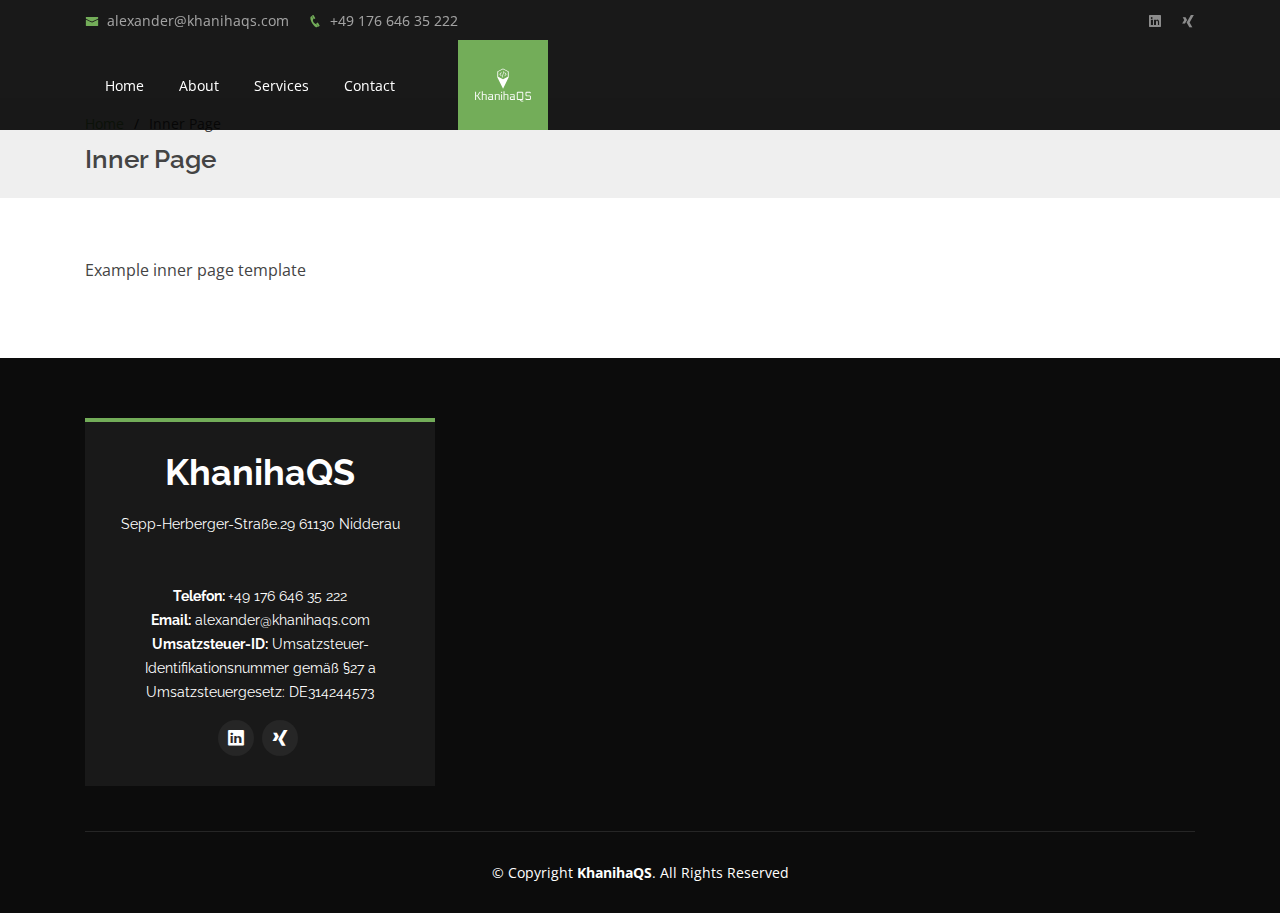
==== inner-page.html @ c62e51a0 "init khaniha QS page" ====
<!DOCTYPE html>
<html lang="en">

<head>
  <meta charset="utf-8">
  <meta content="width=device-width, initial-scale=1.0" name="viewport">

  <title>KhanihaQS</title>
  <meta content="" name="description">
  <meta content="" name="keywords">

  <!-- Favicons -->
  <link href="assets/img/favicon.png" rel="icon">
  <link href="assets/img/apple-touch-icon.png" rel="apple-touch-icon">

  <!-- Google Fonts -->
  <link href="https://fonts.googleapis.com/css?family=Open+Sans:300,300i,400,400i,600,600i,700,700i|Raleway:300,300i,400,400i,500,500i,600,600i,700,700i|Poppins:300,300i,400,400i,500,500i,600,600i,700,700i" rel="stylesheet">

  <!-- Vendor CSS Files -->
  <link href="assets/vendor/bootstrap/css/bootstrap.min.css" rel="stylesheet">
  <link href="assets/vendor/icofont/icofont.min.css" rel="stylesheet">
  <link href="assets/vendor/boxicons/css/boxicons.min.css" rel="stylesheet">
  <link href="assets/vendor/venobox/venobox.css" rel="stylesheet">
  <link href="assets/vendor/owl.carousel/assets/owl.carousel.min.css" rel="stylesheet">
  <link href="assets/vendor/aos/aos.css" rel="stylesheet">

  <!-- Template Main CSS File -->
  <link href="assets/css/style.css" rel="stylesheet">

</head>

<body>

  <!-- ======= Top Bar ======= -->
  <div id="topbar" class="d-none d-lg-flex align-items-center fixed-top header-inner-pages">
    <div class="container d-flex">
      <div class="contact-info mr-auto">
        <i class="icofont-envelope"></i> <a href="mailto:alexander@khanihaqs.com">alexander@khanihaqs.com</a>
        <i class="icofont-phone"></i> +49 176 646 35 222
      </div>
      <div class="social-links">
        <a href="https://www.linkedin.com/in/alexander-khaniha-4a5484144/" class="linkedin"><i class="icofont-linkedin"></i></i></a>
        <a href="https://www.xing.com/profile/Alexander_Khaniha/cv" class="linkedin"><i class="icofont-xing"></i></i></a>
      </div>
    </div>
  </div>

  <!-- ======= Header ======= -->
  <header id="header" class="fixed-top header-inner-pages">
    <div class="container d-flex align-items-center">

      <!-- Uncomment below if you prefer to use an image logo -->
      <!-- <a href="index.html" class="logo mr-auto"><img src="assets/img/logo.png" alt="" class="img-fluid"></a>-->

      <nav class="nav-menu d-none d-lg-block">
        <ul>
          <li><a href="index.html">Home</a></li>
          <li><a href="#about">About</a></li>
          <li><a href="#services">Services</a></li>
          <li><a href="#contact">Contact</a></li>
        </ul>
      </nav><!-- .nav-menu -->

      <div class="row ml-5">

        <img src="./../assets/svg/Vector-Variation_2.svg" class="img-fluid float-right" width="90" height="90" href="index.html">

      </div>

    </div>
  </header><!-- End Header -->

  <main id="main">

    <!-- ======= Breadcrumbs ======= -->
    <section id="breadcrumbs" class="breadcrumbs">
      <div class="container">

        <ol>
          <li><a href="index.html">Home</a></li>
          <li>Inner Page</li>
        </ol>
        <h2>Inner Page</h2>

      </div>
    </section><!-- End Breadcrumbs -->

    <section class="inner-page">
      <div class="container">
        <p>
          Example inner page template
        </p>
      </div>
    </section>

  </main><!-- End #main -->

  <!-- ======= Footer ======= -->
  <footer id="footer">
    <div class="footer-top">
      <div class="container">
        <div class="row">

          <div class="col-lg-4 col-md-6">
            <div class="footer-info">
              <h3>KhanihaQS</h3>
              <p>
                Sepp-Herberger-Straße.29
                61130 Nidderau <br>
                <br><br>
                <strong>Telefon: </strong> +49 176 646 35 222
                <br>
                <strong>Email:</strong> alexander@khanihaqs.com<br>
                <strong>Umsatzsteuer-ID:</strong> Umsatzsteuer-Identifikationsnummer gemäß §27 a Umsatzsteuergesetz: DE314244573<br>
              </p>
              <div class="social-links mt-3">
                <a href="https://www.linkedin.com/in/alexander-khaniha-4a5484144/" class="linkedin"><i class="icofont-linkedin"></i></i></a>
                <a href="https://www.xing.com/profile/Alexander_Khaniha/cv" class="linkedin"><i class="icofont-xing"></i></i></a>
              </div>
            </div>
          </div>

        </div>
      </div>
    </div>

    <div class="container">
      <div class="copyright">
        &copy; Copyright <strong><span>KhanihaQS</span></strong>. All Rights Reserved
      </div>

    </div>
  </footer><!-- End Footer -->

  <a href="#" class="back-to-top"><i class="icofont-simple-up"></i></a>
  <div id="preloader"></div>

  <!-- Vendor JS Files -->
  <script src="assets/vendor/jquery/jquery.min.js"></script>
  <script src="assets/vendor/bootstrap/js/bootstrap.bundle.min.js"></script>
  <script src="assets/vendor/jquery.easing/jquery.easing.min.js"></script>
  <script src="assets/vendor/php-email-form/validate.js"></script>
  <script src="assets/vendor/isotope-layout/isotope.pkgd.min.js"></script>
  <script src="assets/vendor/venobox/venobox.min.js"></script>
  <script src="assets/vendor/owl.carousel/owl.carousel.min.js"></script>
  <script src="assets/vendor/aos/aos.js"></script>

  <!-- Template Main JS File -->
  <script src="assets/js/main.js"></script>

</body>

</html>
---- assets/vendor/venobox/venobox.css ----
/* ------ venobox.css --------*/
.vbox-overlay *, .vbox-overlay *:before, .vbox-overlay *:after{
    -webkit-backface-visibility: hidden;
    -webkit-box-sizing:border-box;
    -moz-box-sizing:border-box;
    box-sizing:border-box;
}
.vbox-overlay * { 
    -webkit-backface-visibility: visible;
    backface-visibility: visible;
}
.vbox-overlay{
    display: -webkit-flex;
    display: flex;
    -webkit-flex-direction: column;
    flex-direction: column;
    -webkit-justify-content: center;
    justify-content: center;
    -webkit-align-items: center;
    align-items: center;
    position: fixed;
    left: 0;
    top: 0;
    bottom: 0;
    right: 0;
    z-index: 999999;
}

/* ----- navigation ----- */
.vbox-title{
    width: 100%;
    height: 40px;
    float: left;
    text-align: center;
    line-height: 28px;
    font-size: 12px;
    padding: 6px 50px;
    overflow: hidden;
    position: fixed;
    display: none;
    left: 0;
    z-index: 89;
}
.vbox-close{
    cursor: pointer;
    position: fixed;
    top: -1px;
    right: 0;
    width: 50px;
    height: 40px;
    padding: 6px;
    display: block;
    background-position:10px center;
    overflow: hidden;
    font-size: 24px;
    line-height: 1;
    text-align: center;
    z-index: 99;
}
.vbox-left{
    cursor: pointer;
    position: fixed;
    left: 0;
    height: 40px;
    overflow: hidden;
    line-height: 28px;
    font-size: 12px;
    z-index: 99;
    display: flex;
    align-items:center;
}
.vbox-num{
    display: inline-block;
    margin: 6px 0 6px 15px;
}
/* ----- Social share ----- */
.vbox-share{
    line-height: 28px;
    font-size: 12px;
    overflow: hidden;
    position: fixed;
    left: 0;
    z-index: 98;
    display: flex;
    align-items:center;
    justify-content: center;
    width: 100%;
    text-align: center;
}
.vbox-share svg{
    max-height: 28px;
    width: 28px;
    z-index: 10;
    margin-left: 12px;
    margin-top: 6px;
    margin-bottom: 6px;
    vertical-align: middle;
}


/* ----- navigation ARROWS ----- */
.vbox-next, .vbox-prev{
    position: fixed;
    top: 50%;
    margin-top: -15px;
    overflow: hidden;
    cursor: pointer;
    display: block;
    width: 45px;
    height: 45px;
    z-index: 99;
}
.vbox-next span, .vbox-prev span{
    position: relative;
    width: 20px;
    height: 20px;
    border: 2px solid transparent;
    border-top-color: #B6B6B6;
    border-right-color: #B6B6B6;
    text-indent: -100px;
    position: absolute;
    top: 8px;
    display: block;
}
.vbox-prev{
    left: 15px;
}
.vbox-next{
    right: 15px;
}
.vbox-prev span{
    left: 10px;
    -ms-transform: rotate(-135deg);
    -webkit-transform: rotate(-135deg);
    transform: rotate(-135deg);
}
.vbox-next span{
    -ms-transform: rotate(45deg);
    -webkit-transform: rotate(45deg);
    transform: rotate(45deg);
    right: 10px;
}
/* ------- inline window ------ */
.vbox-inline{
    width: 420px;
    height: 315px;
    height: 70vh;
    padding: 10px;
    background: #fff;
    margin: 0 auto;
    overflow: auto;
    text-align: left;
}
/* ------- Video & iFrames window ------ */
.venoframe{
    max-width: 100%;
    width: 100%;
    border: none;
    width: 100%;
    height: 260px;
    height: 70vh;
}
.venoframe.vbvid{
    height: 260px;
}
@media (min-width: 768px) {
    .venoframe, .vbox-inline{
        width: 90%;
        height: 360px;
        height: 70vh;
    }
    .venoframe.vbvid{
        width: 640px;
        height: 360px;
    }
}
@media (min-width: 992px) {
    .venoframe, .vbox-inline{
        max-width: 1200px;
        width: 80%;
        height: 540px;
        height: 70vh;
    }
    .venoframe.vbvid{
        width: 960px;
        height: 540px;
    }
}
/* 
Please do NOT edit this part! 
or at least read this note: http://i.imgur.com/7C0ws9e.gif
*/
.vbox-open{
    overflow: hidden;
}
.vbox-container{
    position: absolute;
    left: 0;
    right: 0;
    top: 0;
    bottom: 0;
    overflow-x: hidden;
    overflow-y: scroll;
    overflow-scrolling: touch;
    -webkit-overflow-scrolling: touch;
    z-index: 20;
    max-height: 100%;

}

.vbox-content{
    text-align: center;
    float: left;
    width: 100%;
    position: relative;
    overflow: hidden;
    padding: 20px 4%;
}
.vbox-container img{
    max-width: 100%;
    height: auto;
}
.vbox-figlio{
    box-shadow: 0 0 12px rgba(0,0,0,0.19), 0 6px 6px rgba(0,0,0,0.23);
    max-width: 100%;
    text-align: initial;
}
img.vbox-figlio{
    -webkit-user-select: none;
-khtml-user-select: none;
-moz-user-select: none;
-o-user-select: none;
user-select: none;
}
.vbox-content.swipe-left{
    margin-left: -200px !important;
}
.vbox-content.swipe-right{
    margin-left: 200px !important;
}
.vbox-animated{
    webkit-transition: margin 300ms ease-out;
    transition: margin 300ms ease-out;
}

/* ---------- preloader ----------
 * SPINKIT 
 * http://tobiasahlin.com/spinkit/
-------------------------------- */
.sk-double-bounce,.sk-rotating-plane{width:40px;height:40px;margin:40px auto}.sk-rotating-plane{background-color:#333;-webkit-animation:sk-rotatePlane 1.2s infinite ease-in-out;animation:sk-rotatePlane 1.2s infinite ease-in-out}@-webkit-keyframes sk-rotatePlane{0%{-webkit-transform:perspective(120px) rotateX(0) rotateY(0);transform:perspective(120px) rotateX(0) rotateY(0)}50%{-webkit-transform:perspective(120px) rotateX(-180.1deg) rotateY(0);transform:perspective(120px) rotateX(-180.1deg) rotateY(0)}100%{-webkit-transform:perspective(120px) rotateX(-180deg) rotateY(-179.9deg);transform:perspective(120px) rotateX(-180deg) rotateY(-179.9deg)}}@keyframes sk-rotatePlane{0%{-webkit-transform:perspective(120px) rotateX(0) rotateY(0);transform:perspective(120px) rotateX(0) rotateY(0)}50%{-webkit-transform:perspective(120px) rotateX(-180.1deg) rotateY(0);transform:perspective(120px) rotateX(-180.1deg) rotateY(0)}100%{-webkit-transform:perspective(120px) rotateX(-180deg) rotateY(-179.9deg);transform:perspective(120px) rotateX(-180deg) rotateY(-179.9deg)}}.sk-double-bounce{position:relative}.sk-double-bounce .sk-child{width:100%;height:100%;border-radius:50%;background-color:#333;opacity:.6;position:absolute;top:0;left:0;-webkit-animation:sk-doubleBounce 2s infinite ease-in-out;animation:sk-doubleBounce 2s infinite ease-in-out}.sk-chasing-dots .sk-child,.sk-spinner-pulse,.sk-three-bounce .sk-child{background-color:#333;border-radius:100%}.sk-double-bounce .sk-double-bounce2{-webkit-animation-delay:-1s;animation-delay:-1s}@-webkit-keyframes sk-doubleBounce{0%,100%{-webkit-transform:scale(0);transform:scale(0)}50%{-webkit-transform:scale(1);transform:scale(1)}}@keyframes sk-doubleBounce{0%,100%{-webkit-transform:scale(0);transform:scale(0)}50%{-webkit-transform:scale(1);transform:scale(1)}}.sk-wave{margin:40px auto;width:50px;height:40px;text-align:center;font-size:10px}.sk-wave .sk-rect{background-color:#333;height:100%;width:6px;display:inline-block;-webkit-animation:sk-waveStretchDelay 1.2s infinite ease-in-out;animation:sk-waveStretchDelay 1.2s infinite ease-in-out}.sk-wave .sk-rect1{-webkit-animation-delay:-1.2s;animation-delay:-1.2s}.sk-wave .sk-rect2{-webkit-animation-delay:-1.1s;animation-delay:-1.1s}.sk-wave .sk-rect3{-webkit-animation-delay:-1s;animation-delay:-1s}.sk-wave .sk-rect4{-webkit-animation-delay:-.9s;animation-delay:-.9s}.sk-wave .sk-rect5{-webkit-animation-delay:-.8s;animation-delay:-.8s}@-webkit-keyframes sk-waveStretchDelay{0%,100%,40%{-webkit-transform:scaleY(.4);transform:scaleY(.4)}20%{-webkit-transform:scaleY(1);transform:scaleY(1)}}@keyframes sk-waveStretchDelay{0%,100%,40%{-webkit-transform:scaleY(.4);transform:scaleY(.4)}20%{-webkit-transform:scaleY(1);transform:scaleY(1)}}.sk-wandering-cubes{margin:40px auto;width:40px;height:40px;position:relative}.sk-wandering-cubes .sk-cube{background-color:#333;width:10px;height:10px;position:absolute;top:0;left:0;-webkit-animation:sk-wanderingCube 1.8s ease-in-out -1.8s infinite both;animation:sk-wanderingCube 1.8s ease-in-out -1.8s infinite both}.sk-chasing-dots,.sk-spinner-pulse{width:40px;height:40px;margin:40px auto}.sk-wandering-cubes .sk-cube2{-webkit-animation-delay:-.9s;animation-delay:-.9s}@-webkit-keyframes sk-wanderingCube{0%{-webkit-transform:rotate(0);transform:rotate(0)}25%{-webkit-transform:translateX(30px) rotate(-90deg) scale(.5);transform:translateX(30px) rotate(-90deg) scale(.5)}50%{-webkit-transform:translateX(30px) translateY(30px) rotate(-179deg);transform:translateX(30px) translateY(30px) rotate(-179deg)}50.1%{-webkit-transform:translateX(30px) translateY(30px) rotate(-180deg);transform:translateX(30px) translateY(30px) rotate(-180deg)}75%{-webkit-transform:translateX(0) translateY(30px) rotate(-270deg) scale(.5);transform:translateX(0) translateY(30px) rotate(-270deg) scale(.5)}100%{-webkit-transform:rotate(-360deg);transform:rotate(-360deg)}}@keyframes sk-wanderingCube{0%{-webkit-transform:rotate(0);transform:rotate(0)}25%{-webkit-transform:translateX(30px) rotate(-90deg) scale(.5);transform:translateX(30px) rotate(-90deg) scale(.5)}50%{-webkit-transform:translateX(30px) translateY(30px) rotate(-179deg);transform:translateX(30px) translateY(30px) rotate(-179deg)}50.1%{-webkit-transform:translateX(30px) translateY(30px) rotate(-180deg);transform:translateX(30px) translateY(30px) rotate(-180deg)}75%{-webkit-transform:translateX(0) translateY(30px) rotate(-270deg) scale(.5);transform:translateX(0) translateY(30px) rotate(-270deg) scale(.5)}100%{-webkit-transform:rotate(-360deg);transform:rotate(-360deg)}}.sk-spinner-pulse{-webkit-animation:sk-pulseScaleOut 1s infinite ease-in-out;animation:sk-pulseScaleOut 1s infinite ease-in-out}@-webkit-keyframes sk-pulseScaleOut{0%{-webkit-transform:scale(0);transform:scale(0)}100%{-webkit-transform:scale(1);transform:scale(1);opacity:0}}@keyframes sk-pulseScaleOut{0%{-webkit-transform:scale(0);transform:scale(0)}100%{-webkit-transform:scale(1);transform:scale(1);opacity:0}}.sk-chasing-dots{position:relative;text-align:center;-webkit-animation:sk-chasingDotsRotate 2s infinite linear;animation:sk-chasingDotsRotate 2s infinite linear}.sk-chasing-dots .sk-child{width:60%;height:60%;display:inline-block;position:absolute;top:0;-webkit-animation:sk-chasingDotsBounce 2s infinite ease-in-out;animation:sk-chasingDotsBounce 2s infinite ease-in-out}.sk-chasing-dots .sk-dot2{top:auto;bottom:0;-webkit-animation-delay:-1s;animation-delay:-1s}@-webkit-keyframes sk-chasingDotsRotate{100%{-webkit-transform:rotate(360deg);transform:rotate(360deg)}}@keyframes sk-chasingDotsRotate{100%{-webkit-transform:rotate(360deg);transform:rotate(360deg)}}@-webkit-keyframes sk-chasingDotsBounce{0%,100%{-webkit-transform:scale(0);transform:scale(0)}50%{-webkit-transform:scale(1);transform:scale(1)}}@keyframes sk-chasingDotsBounce{0%,100%{-webkit-transform:scale(0);transform:scale(0)}50%{-webkit-transform:scale(1);transform:scale(1)}}.sk-three-bounce{margin:40px auto;width:80px;text-align:center}.sk-three-bounce .sk-child{width:20px;height:20px;display:inline-block;-webkit-animation:sk-three-bounce 1.4s ease-in-out 0s infinite both;animation:sk-three-bounce 1.4s ease-in-out 0s infinite both}.sk-circle .sk-child:before,.sk-fading-circle .sk-circle:before{display:block;border-radius:100%;content:'';background-color:#333}.sk-three-bounce .sk-bounce1{-webkit-animation-delay:-.32s;animation-delay:-.32s}.sk-three-bounce .sk-bounce2{-webkit-animation-delay:-.16s;animation-delay:-.16s}@-webkit-keyframes sk-three-bounce{0%,100%,80%{-webkit-transform:scale(0);transform:scale(0)}40%{-webkit-transform:scale(1);transform:scale(1)}}@keyframes sk-three-bounce{0%,100%,80%{-webkit-transform:scale(0);transform:scale(0)}40%{-webkit-transform:scale(1);transform:scale(1)}}.sk-circle{margin:40px auto;width:40px;height:40px;position:relative}.sk-circle .sk-child{width:100%;height:100%;position:absolute;left:0;top:0}.sk-circle .sk-child:before{margin:0 auto;width:15%;height:15%;-webkit-animation:sk-circleBounceDelay 1.2s infinite ease-in-out both;animation:sk-circleBounceDelay 1.2s infinite ease-in-out both}.sk-circle .sk-circle2{-webkit-transform:rotate(30deg);-ms-transform:rotate(30deg);transform:rotate(30deg)}.sk-circle .sk-circle3{-webkit-transform:rotate(60deg);-ms-transform:rotate(60deg);transform:rotate(60deg)}.sk-circle .sk-circle4{-webkit-transform:rotate(90deg);-ms-transform:rotate(90deg);transform:rotate(90deg)}.sk-circle .sk-circle5{-webkit-transform:rotate(120deg);-ms-transform:rotate(120deg);transform:rotate(120deg)}.sk-circle .sk-circle6{-webkit-transform:rotate(150deg);-ms-transform:rotate(150deg);transform:rotate(150deg)}.sk-circle .sk-circle7{-webkit-transform:rotate(180deg);-ms-transform:rotate(180deg);transform:rotate(180deg)}.sk-circle .sk-circle8{-webkit-transform:rotate(210deg);-ms-transform:rotate(210deg);transform:rotate(210deg)}.sk-circle .sk-circle9{-webkit-transform:rotate(240deg);-ms-transform:rotate(240deg);transform:rotate(240deg)}.sk-circle .sk-circle10{-webkit-transform:rotate(270deg);-ms-transform:rotate(270deg);transform:rotate(270deg)}.sk-circle .sk-circle11{-webkit-transform:rotate(300deg);-ms-transform:rotate(300deg);transform:rotate(300deg)}.sk-circle .sk-circle12{-webkit-transform:rotate(330deg);-ms-transform:rotate(330deg);transform:rotate(330deg)}.sk-circle .sk-circle2:before{-webkit-animation-delay:-1.1s;animation-delay:-1.1s}.sk-circle .sk-circle3:before{-webkit-animation-delay:-1s;animation-delay:-1s}.sk-circle .sk-circle4:before{-webkit-animation-delay:-.9s;animation-delay:-.9s}.sk-circle .sk-circle5:before{-webkit-animation-delay:-.8s;animation-delay:-.8s}.sk-circle .sk-circle6:before{-webkit-animation-delay:-.7s;animation-delay:-.7s}.sk-circle .sk-circle7:before{-webkit-animation-delay:-.6s;animation-delay:-.6s}.sk-circle .sk-circle8:before{-webkit-animation-delay:-.5s;animation-delay:-.5s}.sk-circle .sk-circle9:before{-webkit-animation-delay:-.4s;animation-delay:-.4s}.sk-circle .sk-circle10:before{-webkit-animation-delay:-.3s;animation-delay:-.3s}.sk-circle .sk-circle11:before{-webkit-animation-delay:-.2s;animation-delay:-.2s}.sk-circle .sk-circle12:before{-webkit-animation-delay:-.1s;animation-delay:-.1s}@-webkit-keyframes sk-circleBounceDelay{0%,100%,80%{-webkit-transform:scale(0);transform:scale(0)}40%{-webkit-transform:scale(1);transform:scale(1)}}@keyframes sk-circleBounceDelay{0%,100%,80%{-webkit-transform:scale(0);transform:scale(0)}40%{-webkit-transform:scale(1);transform:scale(1)}}.sk-cube-grid{width:40px;height:40px;margin:40px auto}.sk-cube-grid .sk-cube{width:33.33%;height:33.33%;background-color:#333;float:left;-webkit-animation:sk-cubeGridScaleDelay 1.3s infinite ease-in-out;animation:sk-cubeGridScaleDelay 1.3s infinite ease-in-out}.sk-cube-grid .sk-cube1{-webkit-animation-delay:.2s;animation-delay:.2s}.sk-cube-grid .sk-cube2{-webkit-animation-delay:.3s;animation-delay:.3s}.sk-cube-grid .sk-cube3{-webkit-animation-delay:.4s;animation-delay:.4s}.sk-cube-grid .sk-cube4{-webkit-animation-delay:.1s;animation-delay:.1s}.sk-cube-grid .sk-cube5{-webkit-animation-delay:.2s;animation-delay:.2s}.sk-cube-grid .sk-cube6{-webkit-animation-delay:.3s;animation-delay:.3s}.sk-cube-grid .sk-cube7{-webkit-animation-delay:0ms;animation-delay:0ms}.sk-cube-grid .sk-cube8{-webkit-animation-delay:.1s;animation-delay:.1s}.sk-cube-grid .sk-cube9{-webkit-animation-delay:.2s;animation-delay:.2s}@-webkit-keyframes sk-cubeGridScaleDelay{0%,100%,70%{-webkit-transform:scale3D(1,1,1);transform:scale3D(1,1,1)}35%{-webkit-transform:scale3D(0,0,1);transform:scale3D(0,0,1)}}@keyframes sk-cubeGridScaleDelay{0%,100%,70%{-webkit-transform:scale3D(1,1,1);transform:scale3D(1,1,1)}35%{-webkit-transform:scale3D(0,0,1);transform:scale3D(0,0,1)}}.sk-fading-circle{margin:40px auto;width:40px;height:40px;position:relative}.sk-fading-circle .sk-circle{width:100%;height:100%;position:absolute;left:0;top:0}.sk-fading-circle .sk-circle:before{margin:0 auto;width:15%;height:15%;-webkit-animation:sk-circleFadeDelay 1.2s infinite ease-in-out both;animation:sk-circleFadeDelay 1.2s infinite ease-in-out both}.sk-fading-circle .sk-circle2{-webkit-transform:rotate(30deg);-ms-transform:rotate(30deg);transform:rotate(30deg)}.sk-fading-circle .sk-circle3{-webkit-transform:rotate(60deg);-ms-transform:rotate(60deg);transform:rotate(60deg)}.sk-fading-circle .sk-circle4{-webkit-transform:rotate(90deg);-ms-transform:rotate(90deg);transform:rotate(90deg)}.sk-fading-circle .sk-circle5{-webkit-transform:rotate(120deg);-ms-transform:rotate(120deg);transform:rotate(120deg)}.sk-fading-circle .sk-circle6{-webkit-transform:rotate(150deg);-ms-transform:rotate(150deg);transform:rotate(150deg)}.sk-fading-circle .sk-circle7{-webkit-transform:rotate(180deg);-ms-transform:rotate(180deg);transform:rotate(180deg)}.sk-fading-circle .sk-circle8{-webkit-transform:rotate(210deg);-ms-transform:rotate(210deg);transform:rotate(210deg)}.sk-fading-circle .sk-circle9{-webkit-transform:rotate(240deg);-ms-transform:rotate(240deg);transform:rotate(240deg)}.sk-fading-circle .sk-circle10{-webkit-transform:rotate(270deg);-ms-transform:rotate(270deg);transform:rotate(270deg)}.sk-fading-circle .sk-circle11{-webkit-transform:rotate(300deg);-ms-transform:rotate(300deg);transform:rotate(300deg)}.sk-fading-circle .sk-circle12{-webkit-transform:rotate(330deg);-ms-transform:rotate(330deg);transform:rotate(330deg)}.sk-fading-circle .sk-circle2:before{-webkit-animation-delay:-1.1s;animation-delay:-1.1s}.sk-fading-circle .sk-circle3:before{-webkit-animation-delay:-1s;animation-delay:-1s}.sk-fading-circle .sk-circle4:before{-webkit-animation-delay:-.9s;animation-delay:-.9s}.sk-fading-circle .sk-circle5:before{-webkit-animation-delay:-.8s;animation-delay:-.8s}.sk-fading-circle .sk-circle6:before{-webkit-animation-delay:-.7s;animation-delay:-.7s}.sk-fading-circle .sk-circle7:before{-webkit-animation-delay:-.6s;animation-delay:-.6s}.sk-fading-circle .sk-circle8:before{-webkit-animation-delay:-.5s;animation-delay:-.5s}.sk-fading-circle .sk-circle9:before{-webkit-animation-delay:-.4s;animation-delay:-.4s}.sk-fading-circle .sk-circle10:before{-webkit-animation-delay:-.3s;animation-delay:-.3s}.sk-fading-circle .sk-circle11:before{-webkit-animation-delay:-.2s;animation-delay:-.2s}.sk-fading-circle .sk-circle12:before{-webkit-animation-delay:-.1s;animation-delay:-.1s}@-webkit-keyframes sk-circleFadeDelay{0%,100%,39%{opacity:0}40%{opacity:1}}@keyframes sk-circleFadeDelay{0%,100%,39%{opacity:0}40%{opacity:1}}.sk-folding-cube{margin:40px auto;width:40px;height:40px;position:relative;-webkit-transform:rotateZ(45deg);transform:rotateZ(45deg)}.sk-folding-cube .sk-cube{float:left;width:50%;height:50%;position:relative;-webkit-transform:scale(1.1);-ms-transform:scale(1.1);transform:scale(1.1)}.sk-folding-cube .sk-cube:before{content:'';position:absolute;top:0;left:0;width:100%;height:100%;background-color:#333;-webkit-animation:sk-foldCubeAngle 2.4s infinite linear both;animation:sk-foldCubeAngle 2.4s infinite linear both;-webkit-transform-origin:100% 100%;-ms-transform-origin:100% 100%;transform-origin:100% 100%}.sk-folding-cube .sk-cube2{-webkit-transform:scale(1.1) rotateZ(90deg);transform:scale(1.1) rotateZ(90deg)}.sk-folding-cube .sk-cube3{-webkit-transform:scale(1.1) rotateZ(180deg);transform:scale(1.1) rotateZ(180deg)}.sk-folding-cube .sk-cube4{-webkit-transform:scale(1.1) rotateZ(270deg);transform:scale(1.1) rotateZ(270deg)}.sk-folding-cube .sk-cube2:before{-webkit-animation-delay:.3s;animation-delay:.3s}.sk-folding-cube .sk-cube3:before{-webkit-animation-delay:.6s;animation-delay:.6s}.sk-folding-cube .sk-cube4:before{-webkit-animation-delay:.9s;animation-delay:.9s}@-webkit-keyframes sk-foldCubeAngle{0%,10%{-webkit-transform:perspective(140px) rotateX(-180deg);transform:perspective(140px) rotateX(-180deg);opacity:0}25%,75%{-webkit-transform:perspective(140px) rotateX(0);transform:perspective(140px) rotateX(0);opacity:1}100%,90%{-webkit-transform:perspective(140px) rotateY(180deg);transform:perspective(140px) rotateY(180deg);opacity:0}}@keyframes sk-foldCubeAngle{0%,10%{-webkit-transform:perspective(140px) rotateX(-180deg);transform:perspective(140px) rotateX(-180deg);opacity:0}25%,75%{-webkit-transform:perspective(140px) rotateX(0);transform:perspective(140px) rotateX(0);opacity:1}100%,90%{-webkit-transform:perspective(140px) rotateY(180deg);transform:perspective(140px) rotateY(180deg);opacity:0}}
---- assets/css/style.css ----
/*--------------------------------------------------------------
# General
--------------------------------------------------------------*/
body {
  font-family: "Open Sans", sans-serif;
  color: #444444;
}

a {
  color: #73AD59;
}

a:hover {
  color: #90be7b;
  text-decoration: none;
}

h1, h2, h3, h4, h5, h6 {
  font-family: "Raleway", sans-serif;
}

/*--------------------------------------------------------------
# Back to top button
--------------------------------------------------------------*/
.back-to-top {
  position: fixed;
  display: none;
  right: 15px;
  bottom: 15px;
  z-index: 99999;
}

.back-to-top i {
  display: flex;
  align-items: center;
  justify-content: center;
  font-size: 24px;
  width: 40px;
  height: 40px;
  background: #73AD59;
  color: #fff;
  transition: all 0.4s;
}

.back-to-top i:hover {
  background: #8aba74;
  color: #fff;
}

/*--------------------------------------------------------------
# Preloader
--------------------------------------------------------------*/
#preloader {
  position: fixed;
  top: 0;
  left: 0;
  right: 0;
  bottom: 0;
  z-index: 9999;
  overflow: hidden;
  background: #fff;
}

#preloader:before {
  content: "";
  position: fixed;
  top: calc(50% - 30px);
  left: calc(50% - 30px);
  border: 6px solid #73AD59;
  border-top-color: #efefef;
  border-radius: 50%;
  width: 60px;
  height: 60px;
  -webkit-animation: animate-preloader 1s linear infinite;
  animation: animate-preloader 1s linear infinite;
}

@-webkit-keyframes animate-preloader {
  0% {
    transform: rotate(0deg);
  }
  100% {
    transform: rotate(360deg);
  }
}

@keyframes animate-preloader {
  0% {
    transform: rotate(0deg);
  }
  100% {
    transform: rotate(360deg);
  }
}

/*--------------------------------------------------------------
# Disable aos animation delay on mobile devices
--------------------------------------------------------------*/
@media screen and (max-width: 768px) {
  [data-aos-delay] {
    transition-delay: 0 !important;
  }
}

/*--------------------------------------------------------------
# Top Bar
--------------------------------------------------------------*/
#topbar {
  height: 40px;
  font-size: 14px;
  transition: all 0.5s;
  color: rgba(255, 255, 255, 0.6);
}

#topbar.topbar-scrolled {
  top: -40px;
}

#topbar .contact-info a {
  line-height: 1;
  color: rgba(255, 255, 255, 0.6);
  transition: 0.3s;
}

#topbar .contact-info a:hover {
  color: #fff;
}

#topbar .contact-info i {
  color: #73AD59;
  padding-right: 4px;
}

#topbar .contact-info i.icofont-phone {
  margin-left: 15px;
}

#topbar .social-links a {
  color: rgba(255, 255, 255, 0.5);
  padding-left: 15px;
  display: inline-block;
  line-height: 1px;
  transition: 0.3s;
}

#topbar .social-links a:hover {
  color: #fff;
}

#topbar .social-links a:first-child {
  border-left: 0;
}

/*--------------------------------------------------------------
# Header
--------------------------------------------------------------*/
#header {
  background: rgba(52, 58, 64, 0.2);
  transition: all 0.5s;
  z-index: 997;
  top: 40px;
}

#header.header-scrolled {
  top: 0;
  background: rgba(0, 0, 0, 0.9);
}

#header .logo {
  font-size: 32px;
  margin: 0;
  padding: 0;
  line-height: 1;
  font-weight: 700;
  letter-spacing: 2px;
  text-transform: uppercase;
}

#header .logo a {
  color: #fff;
}

#header .logo img {
  max-height: 40px;
}

@media (max-width: 992px) {
  #header {
    top: 0;
    padding: 15px 0;
    background: transparent;
  }
  #header .logo {
    font-size: 28px;
  }
}

.header-inner-pages {
  background: rgba(0, 0, 0, 0.9) !important;
}

/*--------------------------------------------------------------
# Navigation Menu
--------------------------------------------------------------*/
/* Desktop Navigation */
.nav-menu ul {
  margin: 0;
  padding: 0;
  list-style: none;
}

.nav-menu > ul {
  display: flex;
}

.nav-menu > ul > li {
  position: relative;
  white-space: nowrap;
  padding: 18px 15px;
  margin-left: 5px;
  transition: 0.3s;
}

.nav-menu a {
  display: block;
  position: relative;
  color: #fff;
  transition: 0.3s;
  font-size: 14px;
  font-family: "Open Sans", sans-serif;
}

.nav-menu > ul > li:hover, .nav-menu .active {
  background: #73AD59;
}

.nav-menu .drop-down ul {
  display: block;
  position: absolute;
  left: 0;
  top: calc(100% + 30px);
  z-index: 99;
  opacity: 0;
  visibility: hidden;
  padding: 10px 0;
  background: #fff;
  box-shadow: 0px 0px 30px rgba(127, 137, 161, 0.25);
  transition: 0.3s;
}

.nav-menu .drop-down:hover > ul {
  opacity: 1;
  top: 100%;
  visibility: visible;
}

.nav-menu .drop-down li {
  min-width: 180px;
  position: relative;
}

.nav-menu .drop-down ul a {
  padding: 10px 20px;
  font-size: 14px;
  font-weight: 500;
  text-transform: none;
  color: #191919;
}

.nav-menu .drop-down ul a:hover, .nav-menu .drop-down ul .active > a, .nav-menu .drop-down ul li:hover > a {
  color: #90be7b;
}

.nav-menu .drop-down > a:after {
  content: "\ea99";
  font-family: IcoFont;
  padding-left: 5px;
}

.nav-menu .drop-down .drop-down ul {
  top: 0;
  left: calc(100% - 30px);
}

.nav-menu .drop-down .drop-down:hover > ul {
  opacity: 1;
  top: 0;
  left: 100%;
}

.nav-menu .drop-down .drop-down > a {
  padding-right: 35px;
}

.nav-menu .drop-down .drop-down > a:after {
  content: "\eaa0";
  font-family: IcoFont;
  position: absolute;
  right: 15px;
}

@media (max-width: 1366px) {
  .nav-menu .drop-down .drop-down ul {
    left: -90%;
  }
  .nav-menu .drop-down .drop-down:hover > ul {
    left: -100%;
  }
  .nav-menu .drop-down .drop-down > a:after {
    content: "\ea9d";
  }
}

/* Mobile Navigation */
.mobile-nav-toggle {
  position: fixed;
  right: 15px;
  top: 15px;
  z-index: 9998;
  border: 0;
  background: none;
  font-size: 24px;
  transition: all 0.4s;
  outline: none !important;
  line-height: 1;
  cursor: pointer;
  text-align: right;
}

.mobile-nav-toggle i {
  color: #fff;
}

.mobile-nav {
  position: fixed;
  top: 55px;
  right: 15px;
  bottom: 15px;
  left: 15px;
  z-index: 9999;
  overflow-y: auto;
  background: #fff;
  transition: ease-in-out 0.2s;
  opacity: 0;
  visibility: hidden;
  border-radius: 10px;
  padding: 10px 0;
}

.mobile-nav * {
  margin: 0;
  padding: 0;
  list-style: none;
}

.mobile-nav a {
  display: block;
  position: relative;
  color: #191919;
  padding: 10px 20px;
  font-weight: 500;
  outline: none;
}

.mobile-nav a:hover, .mobile-nav .active > a, .mobile-nav li:hover > a {
  color: #90be7b;
  text-decoration: none;
}

.mobile-nav .drop-down > a:after {
  content: "\ea99";
  font-family: IcoFont;
  padding-left: 10px;
  position: absolute;
  right: 15px;
}

.mobile-nav .active.drop-down > a:after {
  content: "\eaa1";
}

.mobile-nav .drop-down > a {
  padding-right: 35px;
}

.mobile-nav .drop-down ul {
  display: none;
  overflow: hidden;
}

.mobile-nav .drop-down li {
  padding-left: 20px;
}

.mobile-nav-overly {
  width: 100%;
  height: 100%;
  z-index: 9997;
  top: 0;
  left: 0;
  position: fixed;
  background: rgba(0, 0, 0, 0.6);
  overflow: hidden;
  display: none;
  transition: ease-in-out 0.2s;
}

.mobile-nav-active {
  overflow: hidden;
}

.mobile-nav-active .mobile-nav {
  opacity: 1;
  visibility: visible;
}

.mobile-nav-active .mobile-nav-toggle i {
  color: #fff;
}

/*--------------------------------------------------------------
# Hero Section
--------------------------------------------------------------*/
#hero {
  width: 100%;
  height: 100vh;
  background: url("../img/hero-bg.jpg") top center;
  background-size: cover;
  position: relative;
}

#hero:before {
  content: "";
  background: rgba(0, 0, 0, 0.5);
  position: absolute;
  bottom: 0;
  top: 0;
  left: 0;
  right: 0;
}

#hero .container {
  padding-top: 70px;
}

#hero h1 {
  margin: 0 0 10px 0;
  font-size: 48px;
  font-weight: 700;
  line-height: 56px;
  text-transform: uppercase;
  color: #fff;
}

#hero h2 {
  color: #eee;
  margin-bottom: 30px;
  font-size: 24px;
}

#hero .btn-get-started {
  font-family: "Raleway", sans-serif;
  text-transform: uppercase;
  font-weight: 500;
  font-size: 14px;
  letter-spacing: 0.5px;
  display: inline-block;
  padding: 10px 28px;
  transition: 0.5s;
  border: 2px solid #fff;
  color: #fff;
}

#hero .btn-get-started:hover {
  background: #73AD59;
  border-color: #73AD59;
}

@media (min-width: 1024px) {
  #hero {
    background-attachment: fixed;
  }
}

@media (max-width: 768px) {
  #hero {
    text-align: center;
  }
  #hero .container {
    padding-top: 40px;
  }
  #hero h1 {
    font-size: 28px;
    line-height: 36px;
  }
  #hero h2 {
    font-size: 18px;
    line-height: 24px;
    margin-bottom: 30px;
  }
}

/*--------------------------------------------------------------
# Sections General
--------------------------------------------------------------*/
section {
  padding: 60px 0;
  overflow: hidden;
}

.section-title {
  text-align: center;
  padding: 30px 0;
  position: relative;
}

.section-title h2 {
  font-size: 32px;
  font-weight: 700;
  text-transform: uppercase;
  margin-bottom: 20px;
  padding-bottom: 0;
  color: #191919;
  position: relative;
  z-index: 2;
}

.section-title span {
  position: absolute;
  top: 30px;
  color: #f4f4f4;
  left: 0;
  right: 0;
  z-index: 1;
  font-weight: 700;
  font-size: 52px;
  text-transform: uppercase;
  line-height: 0;
}

.section-title p {
  margin-bottom: 0;
  position: relative;
  z-index: 2;
}

@media (max-width: 575px) {
  .section-title h2 {
    font-size: 28px;
    margin-bottom: 15px;
  }
  .section-title span {
    font-size: 38px;
  }
}

/*--------------------------------------------------------------
# About
--------------------------------------------------------------*/
.about .content h3 {
  font-weight: 600;
  font-size: 26px;
}

.about .content ul {
  list-style: none;
  padding: 0;
}

.about .content ul li {
  padding-bottom: 10px;
}

.about .content ul i {
  font-size: 20px;
  padding-right: 4px;
  color: #73AD59;
}

.about .content p:last-child {
  margin-bottom: 0;
}

/*--------------------------------------------------------------
# Why Us
--------------------------------------------------------------*/
.why-us {
  padding-top: 0;
}

.why-us .box {
  padding: 50px 30px;
  box-shadow: 0px 2px 15px rgba(0, 0, 0, 0.1);
  transition: all ease-in-out 0.3s;
}

.why-us .box span {
  display: block;
  font-size: 28px;
  font-weight: 700;
  color: #adcf9d;
}

.why-us .box h4 {
  font-size: 24px;
  font-weight: 600;
  padding: 0;
  margin: 20px 0;
  color: #191919;
}

.why-us .box p {
  color: #aaaaaa;
  font-size: 15px;
  margin: 0;
  padding: 0;
}

.why-us .box:hover {
  background: #73AD59;
  padding: 30px 30px 70px 30px;
  box-shadow: 10px 15px 30px rgba(0, 0, 0, 0.18);
}

.why-us .box:hover span, .why-us .box:hover h4, .why-us .box:hover p {
  color: #fff;
}

/*--------------------------------------------------------------
# Clients
--------------------------------------------------------------*/
.clients {
  background: #f2f2f2;
  padding: 15px 0;
  text-align: center;
}

.clients img {
  width: 50%;
  filter: grayscale(100);
  transition: all 0.4s ease-in-out;
  display: inline-block;
  padding: 15px 0;
}

.clients img:hover {
  filter: none;
  transform: scale(1.2);
}

@media (max-width: 768px) {
  .clients img {
    width: 40%;
  }
}

/*--------------------------------------------------------------
# Services
--------------------------------------------------------------*/
.services .icon-box {
  text-align: center;
  padding: 80px 20px;
  transition: all ease-in-out 0.3s;
  box-shadow: 0px 2px 15px rgba(0, 0, 0, 0.1);
}

.services .icon-box .icon {
  margin: 0 auto;
  width: 64px;
  height: 64px;
  background: #73AD59;
  transition: all .3s ease-out 0s;
  display: flex;
  align-items: center;
  justify-content: center;
  margin-bottom: 20px;
  transform-style: preserve-3d;
}

.services .icon-box .icon i {
  color: #fff;
  font-size: 28px;
}

.services .icon-box .icon::before {
  position: absolute;
  content: '';
  left: -8px;
  top: -8px;
  height: 100%;
  width: 100%;
  background: white;
  transition: all .3s ease-out 0s;
  transform: translateZ(-1px);
}

.services .icon-box h4 {
  font-weight: 700;
  margin-bottom: 15px;
  font-size: 24px;
}

.services .icon-box h4 a {
  color: #191919;
}

.services .icon-box p {
  line-height: 24px;
  font-size: 14px;
  margin-bottom: 0;
}

.services .icon-box:hover {
  background: #73AD59;
  border-color: #73AD59;
  padding: 70px 20px 90px 20px;
}

.services .icon-box:hover .icon {
  background: #fff;
}

.services .icon-box:hover .icon i {
  color: #73AD59;
}

.services .icon-box:hover .icon::before {
  background: #90be7b;
}

.services .icon-box:hover h4 a, .services .icon-box:hover p {
  color: #fff;
}

/*--------------------------------------------------------------
# Cta
--------------------------------------------------------------*/
.cta {
  background: linear-gradient(rgba(2, 2, 2, 0.5), rgba(0, 0, 0, 0.5)), url("../img/cta-bg.jpg") fixed center center;
  background-size: cover;
  padding: 120px 0;
}

.cta h3 {
  color: #fff;
  font-size: 28px;
  font-weight: 700;
}

.cta p {
  color: #fff;
}

.cta .cta-btn {
  font-family: "Raleway", sans-serif;
  text-transform: uppercase;
  font-weight: 500;
  font-size: 14px;
  letter-spacing: 1px;
  display: inline-block;
  padding: 10px 28px;
  transition: 0.5s;
  margin-top: 10px;
  border: 2px solid #fff;
  color: #fff;
}

.cta .cta-btn:hover {
  background: #73AD59;
  border: 2px solid #73AD59;
}

/*--------------------------------------------------------------
# Portfolio
--------------------------------------------------------------*/
.portfolio #portfolio-flters {
  padding: 0;
  margin: 0 auto 25px auto;
  list-style: none;
  text-align: center;
  border-radius: 50px;
}

.portfolio #portfolio-flters li {
  cursor: pointer;
  display: inline-block;
  padding: 10px 15px;
  font-size: 15px;
  font-weight: 500;
  line-height: 1;
  text-transform: uppercase;
  color: #444444;
  margin-bottom: 5px;
  transition: all 0.3s ease-in-out;
  font-family: "Poppins", sans-serif;
}

.portfolio #portfolio-flters li:hover, .portfolio #portfolio-flters li.filter-active {
  color: #90be7b;
}

.portfolio #portfolio-flters li:last-child {
  margin-right: 0;
}

.portfolio .portfolio-item {
  margin-bottom: 30px;
}

.portfolio .portfolio-item .portfolio-info {
  opacity: 0;
  position: absolute;
  left: 30px;
  right: 30px;
  bottom: 0;
  z-index: 3;
  transition: all ease-in-out 0.3s;
  background: rgba(255, 255, 255, 0.9);
  padding: 15px;
}

.portfolio .portfolio-item .portfolio-info h4 {
  font-size: 18px;
  color: #fff;
  font-weight: 600;
  color: #191919;
}

.portfolio .portfolio-item .portfolio-info p {
  color: #4c4c4c;
  font-size: 14px;
  margin-bottom: 0;
}

.portfolio .portfolio-item .portfolio-info .preview-link, .portfolio .portfolio-item .portfolio-info .details-link {
  position: absolute;
  right: 40px;
  font-size: 24px;
  top: calc(50% - 18px);
  color: #333333;
}

.portfolio .portfolio-item .portfolio-info .preview-link:hover, .portfolio .portfolio-item .portfolio-info .details-link:hover {
  color: #73AD59;
}

.portfolio .portfolio-item .portfolio-info .details-link {
  right: 10px;
}

.portfolio .portfolio-item .portfolio-links {
  opacity: 0;
  left: 0;
  right: 0;
  text-align: center;
  z-index: 3;
  position: absolute;
  transition: all ease-in-out 0.3s;
}

.portfolio .portfolio-item .portfolio-links a {
  color: #fff;
  margin: 0 2px;
  font-size: 28px;
  display: inline-block;
  transition: 0.3s;
}

.portfolio .portfolio-item .portfolio-links a:hover {
  color: #90be7b;
}

.portfolio .portfolio-item:hover .portfolio-info {
  opacity: 1;
  bottom: 20px;
}

/*--------------------------------------------------------------
# Pricing
--------------------------------------------------------------*/
.pricing .box {
  padding: 20px;
  background: #f9f9f9;
  text-align: center;
  border-radius: 8px;
  position: relative;
  overflow: hidden;
}

.pricing .box h3 {
  font-weight: 400;
  padding: 15px;
  font-size: 18px;
  text-transform: uppercase;
  font-weight: 600;
  color: #191919;
}

.pricing .box h4 {
  font-size: 42px;
  color: #73AD59;
  font-weight: 500;
  font-family: "Open Sans", sans-serif;
  margin-bottom: 20px;
}

.pricing .box h4 sup {
  font-size: 20px;
  top: -15px;
  left: -3px;
}

.pricing .box h4 span {
  color: #bababa;
  font-size: 16px;
  font-weight: 300;
}

.pricing .box ul {
  padding: 0;
  list-style: none;
  color: #191919;
  text-align: center;
  line-height: 20px;
  font-size: 14px;
}

.pricing .box ul li {
  padding-bottom: 16px;
}

.pricing .box ul i {
  color: #73AD59;
  font-size: 18px;
  padding-right: 4px;
}

.pricing .box ul .na {
  color: #ccc;
  text-decoration: line-through;
}

.pricing .box .btn-wrap {
  padding: 15px;
  text-align: center;
}

.pricing .box .btn-buy {
  background: #73AD59;
  display: inline-block;
  padding: 10px 40px;
  color: #fff;
  transition: none;
  font-size: 14px;
  font-weight: 400;
  font-family: "Raleway", sans-serif;
  font-weight: 600;
  transition: 0.3s;
}

.pricing .box .btn-buy:hover {
  background: #90be7b;
}

.pricing .featured {
  background: #73AD59;
  box-shadow: none;
  color: #fff;
}

.pricing .featured h3, .pricing .featured h4, .pricing .featured ul, .pricing .featured ul li, .pricing .featured ul .na {
  color: #fff;
}

.pricing .featured h4 span {
  color: rgba(255, 255, 255, 0.58);
}

.pricing .featured .btn-wrap {
  padding: 15px;
  text-align: center;
}

.pricing .featured .btn-buy {
  background: rgba(255, 255, 255, 0.2);
}

.pricing .featured .btn-buy:hover {
  background: #fff;
  color: #73AD59;
}

/*--------------------------------------------------------------
# Team
--------------------------------------------------------------*/
.team .member {
  text-align: center;
  margin-bottom: 20px;
  box-shadow: 0px 0px 12px 0px rgba(0, 0, 0, 0.1);
  padding: 30px 20px;
  background: #fff;
}

.team .member img {
  max-width: 60%;
  border-radius: 50%;
  margin: 0 0 30px 0;
}

.team .member h4 {
  font-weight: 700;
  margin-bottom: 2px;
  font-size: 18px;
}

.team .member span {
  font-style: italic;
  display: block;
  font-size: 13px;
}

.team .member p {
  padding-top: 10px;
  font-size: 14px;
  font-style: italic;
  color: #aaaaaa;
}

.team .member .social {
  margin-top: 15px;
}

.team .member .social a {
  color: #919191;
  transition: 0.3s;
}

.team .member .social a:hover {
  color: #73AD59;
}

.team .member .social i {
  font-size: 18px;
  margin: 0 2px;
}

/*--------------------------------------------------------------
# Contact
--------------------------------------------------------------*/
.contact .info-box {
  color: #444444;
  text-align: center;
  box-shadow: 0 0 30px rgba(214, 215, 216, 0.6);
  padding: 20px 0 30px 0;
}

.contact .info-box i {
  font-size: 32px;
  color: #73AD59;
  border-radius: 50%;
  padding: 8px;
  border: 2px dotted #d8e8d0;
}

.contact .info-box h3 {
  font-size: 20px;
  color: #777777;
  font-weight: 700;
  margin: 10px 0;
}

.contact .info-box p {
  padding: 0;
  line-height: 24px;
  font-size: 14px;
  margin-bottom: 0;
}

.contact .php-email-form {
  box-shadow: 0 0 30px rgba(214, 215, 216, 0.6);
  padding: 30px;
}

.contact .php-email-form .validate {
  display: none;
  color: red;
  margin: 0 0 15px 0;
  font-weight: 400;
  font-size: 13px;
}

.contact .php-email-form .error-message {
  display: none;
  color: #fff;
  background: #ed3c0d;
  text-align: left;
  padding: 15px;
  font-weight: 600;
}

.contact .php-email-form .error-message br + br {
  margin-top: 25px;
}

.contact .php-email-form .sent-message {
  display: none;
  color: #fff;
  background: #18d26e;
  text-align: center;
  padding: 15px;
  font-weight: 600;
}

.contact .php-email-form .loading {
  display: none;
  background: #fff;
  text-align: center;
  padding: 15px;
}

.contact .php-email-form .loading:before {
  content: "";
  display: inline-block;
  border-radius: 50%;
  width: 24px;
  height: 24px;
  margin: 0 10px -6px 0;
  border: 3px solid #18d26e;
  border-top-color: #eee;
  -webkit-animation: animate-loading 1s linear infinite;
  animation: animate-loading 1s linear infinite;
}

.contact .php-email-form input, .contact .php-email-form textarea {
  border-radius: 0;
  box-shadow: none;
  font-size: 14px;
}

.contact .php-email-form input::focus, .contact .php-email-form textarea::focus {
  background-color: #73AD59;
}

.contact .php-email-form input {
  padding: 20px 15px;
}

.contact .php-email-form textarea {
  padding: 12px 15px;
}

.contact .php-email-form button[type="submit"] {
  background: #73AD59;
  border: 0;
  padding: 10px 24px;
  color: #fff;
  transition: 0.4s;
}

.contact .php-email-form button[type="submit"]:hover {
  background: #90be7b;
}

@-webkit-keyframes animate-loading {
  0% {
    transform: rotate(0deg);
  }
  100% {
    transform: rotate(360deg);
  }
}

@keyframes animate-loading {
  0% {
    transform: rotate(0deg);
  }
  100% {
    transform: rotate(360deg);
  }
}

/*--------------------------------------------------------------
# Breadcrumbs
--------------------------------------------------------------*/
.breadcrumbs {
  padding: 15px 0;
  background: #efefef;
  margin-top: 98px;
}

@media (max-width: 992px) {
  .breadcrumbs {
    margin-top: 50px;
  }
}

.breadcrumbs h2 {
  font-size: 26px;
  font-weight: 600;
}

.breadcrumbs ol {
  display: flex;
  flex-wrap: wrap;
  list-style: none;
  padding: 0 0 10px 0;
  margin: 0;
  font-size: 14px;
}

.breadcrumbs ol li + li {
  padding-left: 10px;
}

.breadcrumbs ol li + li::before {
  display: inline-block;
  padding-right: 10px;
  color: #333333;
  content: "/";
}

/*--------------------------------------------------------------
# Portfolio Details
--------------------------------------------------------------*/
.portfolio-details {
  padding-top: 40px;
}

.portfolio-details .portfolio-details-container {
  position: relative;
}

.portfolio-details .portfolio-details-carousel {
  position: relative;
  z-index: 1;
}

.portfolio-details .portfolio-details-carousel .owl-nav, .portfolio-details .portfolio-details-carousel .owl-dots {
  margin-top: 5px;
  text-align: left;
}

.portfolio-details .portfolio-details-carousel .owl-dot {
  display: inline-block;
  margin: 0 10px 0 0;
  width: 12px;
  height: 12px;
  border-radius: 50%;
  background-color: #ddd !important;
}

.portfolio-details .portfolio-details-carousel .owl-dot.active {
  background-color: #73AD59 !important;
}

.portfolio-details .portfolio-info {
  padding: 30px;
  position: absolute;
  right: 0;
  bottom: -70px;
  background: #fff;
  box-shadow: 0px 2px 15px rgba(0, 0, 0, 0.1);
  z-index: 2;
}

.portfolio-details .portfolio-info h3 {
  font-size: 22px;
  font-weight: 700;
  margin-bottom: 20px;
  padding-bottom: 20px;
  border-bottom: 1px solid #eee;
}

.portfolio-details .portfolio-info ul {
  list-style: none;
  padding: 0;
  font-size: 15px;
}

.portfolio-details .portfolio-info ul li + li {
  margin-top: 10px;
}

.portfolio-details .portfolio-description {
  padding-top: 50px;
}

.portfolio-details .portfolio-description h2 {
  width: 50%;
  font-size: 26px;
  font-weight: 700;
  margin-bottom: 20px;
}

.portfolio-details .portfolio-description p {
  padding: 0 0 0 0;
}

@media (max-width: 768px) {
  .portfolio-details .portfolio-info {
    position: static;
    margin-top: 30px;
  }
}

/*--------------------------------------------------------------
# Footer
--------------------------------------------------------------*/
#footer {
  background: #0c0c0c;
  padding: 0 0 30px 0;
  color: #fff;
  font-size: 14px;
}

#footer .footer-top {
  padding: 60px 0 30px 0;
}

#footer .footer-top .footer-info {
  margin-bottom: 15px;
  background: #191919;
  color: #fff;
  border-top: 4px solid #73AD59;
  text-align: center;
  padding: 30px 20px;
}

#footer .footer-top .footer-info h3 {
  font-size: 36px;
  margin: 0 0 20px 0;
  padding: 2px 0 2px 0;
  line-height: 1;
  font-weight: 700;
}

#footer .footer-top .footer-info p {
  font-size: 14px;
  line-height: 24px;
  margin-bottom: 0;
  font-family: "Raleway", sans-serif;
}

#footer .footer-top .social-links a {
  font-size: 18px;
  display: inline-block;
  background: #262626;
  color: #fff;
  line-height: 1;
  padding: 8px 0;
  margin-right: 4px;
  border-radius: 50%;
  text-align: center;
  width: 36px;
  height: 36px;
  transition: 0.3s;
}

#footer .footer-top .social-links a:hover {
  background: #73AD59;
  color: #fff;
  text-decoration: none;
}

#footer .footer-top h4 {
  font-size: 16px;
  font-weight: 600;
  color: #fff;
  position: relative;
  padding-bottom: 12px;
}

#footer .footer-top .footer-links {
  margin-bottom: 30px;
}

#footer .footer-top .footer-links ul {
  list-style: none;
  padding: 0;
  margin: 0;
}

#footer .footer-top .footer-links ul i {
  padding-right: 2px;
  color: #adcf9d;
  font-size: 18px;
  line-height: 1;
}

#footer .footer-top .footer-links ul li {
  padding: 10px 0;
  display: flex;
  align-items: center;
}

#footer .footer-top .footer-links ul li:first-child {
  padding-top: 0;
}

#footer .footer-top .footer-links ul a {
  color: #fff;
  transition: 0.3s;
  display: inline-block;
  line-height: 1;
}

#footer .footer-top .footer-links ul a:hover {
  color: #9ec68c;
}

#footer .footer-top .footer-newsletter form {
  margin-top: 30px;
  background: #fff;
  padding: 6px 10px;
  position: relative;
  border-radius: 4;
}

#footer .footer-top .footer-newsletter form input[type="email"] {
  border: 0;
  padding: 4px;
  width: calc(100% - 110px);
}

#footer .footer-top .footer-newsletter form input[type="submit"] {
  position: absolute;
  top: 0;
  right: 0;
  bottom: 0;
  border: 0;
  background: none;
  font-size: 16px;
  padding: 0 20px;
  background: #73AD59;
  color: #fff;
  transition: 0.3s;
  border-radius: 4;
}

#footer .footer-top .footer-newsletter form input[type="submit"]:hover {
  background: #90be7b;
}

#footer .copyright {
  border-top: 1px solid #262626;
  text-align: center;
  padding-top: 30px;
}

#footer .credits {
  padding-top: 5px;
  text-align: center;
  font-size: 13px;
  color: #fff;
}

#footer .credits a {
  color: #90be7b;
}

@media (max-width: 575px) {
  #footer .footer-top .footer-info {
    margin: -20px 0 30px 0;
  }
}
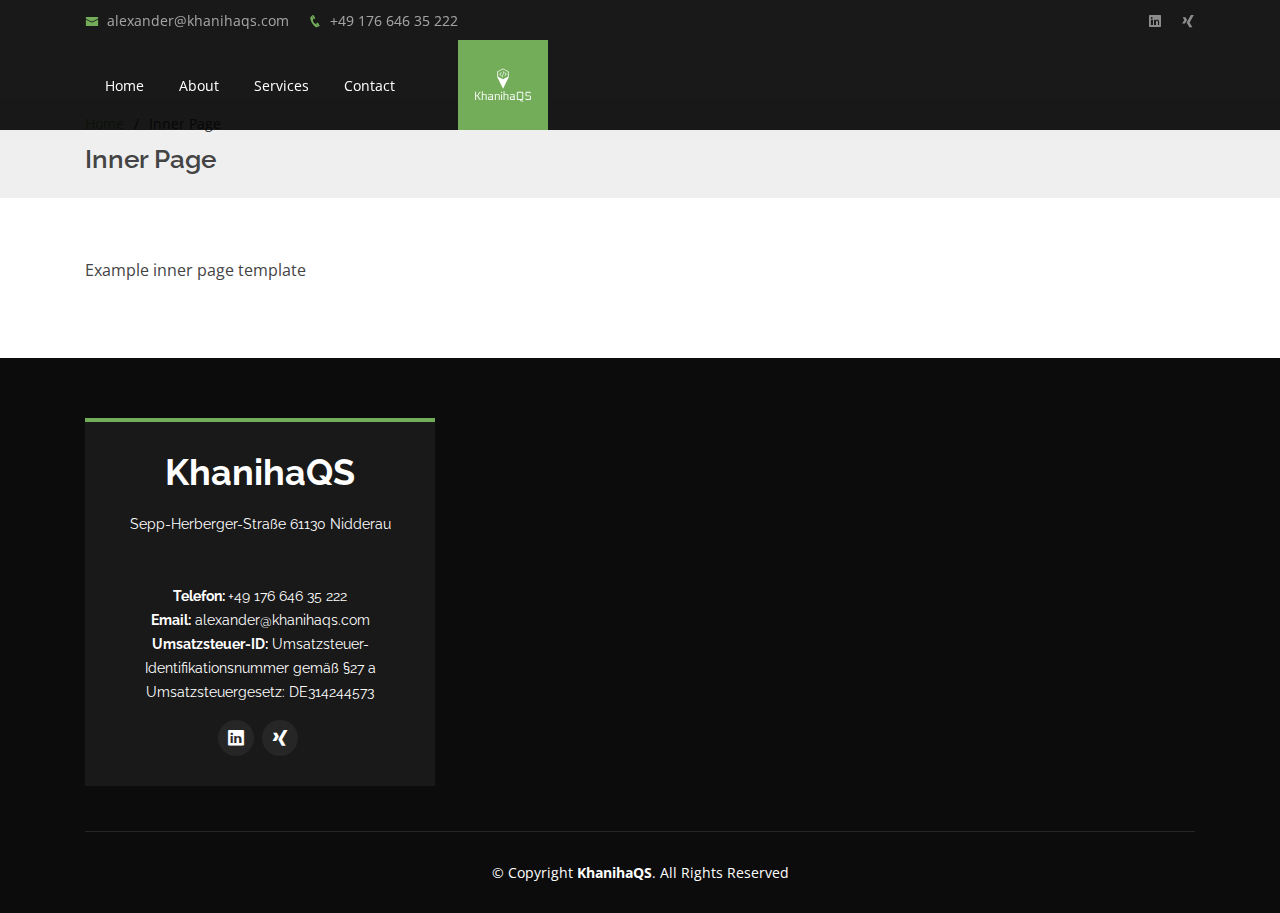
==== commit 4a8d0a9b: "address changes" ====
--- a/inner-page.html
+++ b/inner-page.html
@@ -105,7 +105,7 @@
             <div class="footer-info">
               <h3>KhanihaQS</h3>
               <p>
-                Sepp-Herberger-Straße.29
+                Sepp-Herberger-Straße
                 61130 Nidderau <br>
                 <br><br>
                 <strong>Telefon: </strong> +49 176 646 35 222
@@ -119,7 +119,6 @@
               </div>
             </div>
           </div>
-
         </div>
       </div>
     </div>
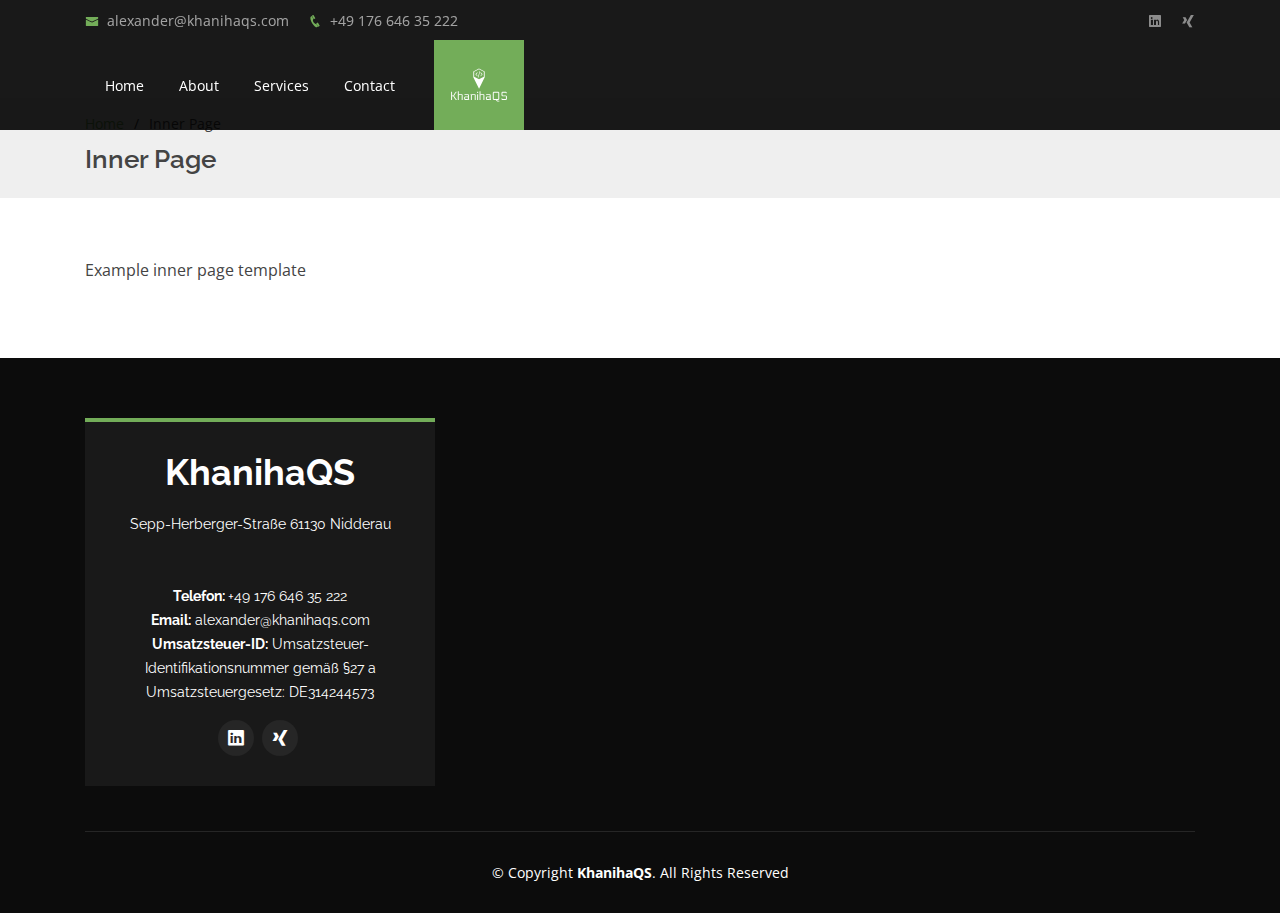
==== commit 5fe93673: "changes" ====
--- a/inner-page.html
+++ b/inner-page.html
@@ -61,12 +61,11 @@
         </ul>
       </nav><!-- .nav-menu -->
 
-      <div class="row ml-5">
+      <div>
 
-        <img src="./../assets/svg/Vector-Variation_2.svg" class="img-fluid float-right" width="90" height="90" href="index.html">
+        <img class="ml-4 float-right" src="./../assets/svg/Vector-Variation_2.svg" class="img-fluid float-right" width="90" height="90" href="index.html">
 
       </div>
-
     </div>
   </header><!-- End Header -->
 
